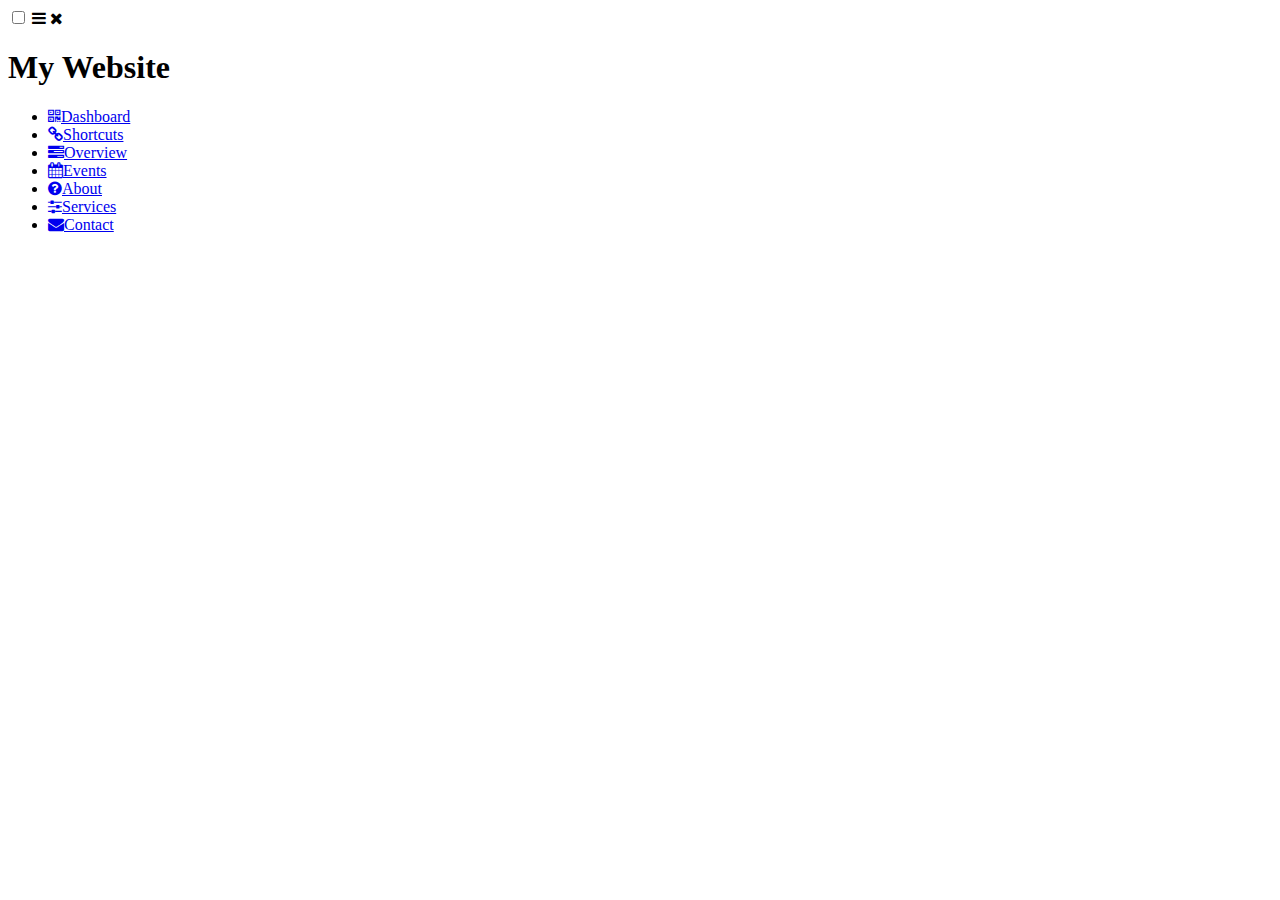
==== index.html @ 09605ea7 "Create index.html" ====
<!DOCTYPE html>
<html>
   <head>
      <meta charset="utf-8">
      <meta http-equiv="X-UA-Compatible" content="IE=edge">
      <title>Sidebar</title>
      <meta name="description" content="">
      <meta name="viewport" content="width=device-width, initial-scale=1">
      <link rel="stylesheet" href="style.css">
      <link rel="stylesheet" href="https://cdnjs.cloudflare.com/ajax/libs/font-awesome/4.7.0/css/font-awesome.min.css">
   </head>
   <body>

      <section id="sidebar">
         <input type="checkbox" name="check" id="check">
         <label for="check">
            <i class="fa fa-bars" id="open"></i>
            <i class="fa fa-times" id="cancel"></i>
         </label>
         <div class="sidenav">
            <h1>My Website</h1>
            <ul>
               <li><a href="#"><i class="fa fa-qrcode"></i>Dashboard</a></li>
               <li><a href="#"><i class="fa fa-link"></i>Shortcuts</a></li>
               <li><a href="#"><i class="fa fa-tasks"></i>Overview</a></li>
               <li><a href="#"><i class="fa fa-calendar"></i>Events</a></li>
               <li><a href="#"><i class="fa fa-question-circle"></i>About</a></li>
               <li><a href="#"><i class="fa fa-sliders"></i>Services</a></li>
               <li><a href="#"><i class="fa fa-envelope"></i>Contact</a></li>
            </ul>
         </div>
      </section>
      

   </body>
</html>
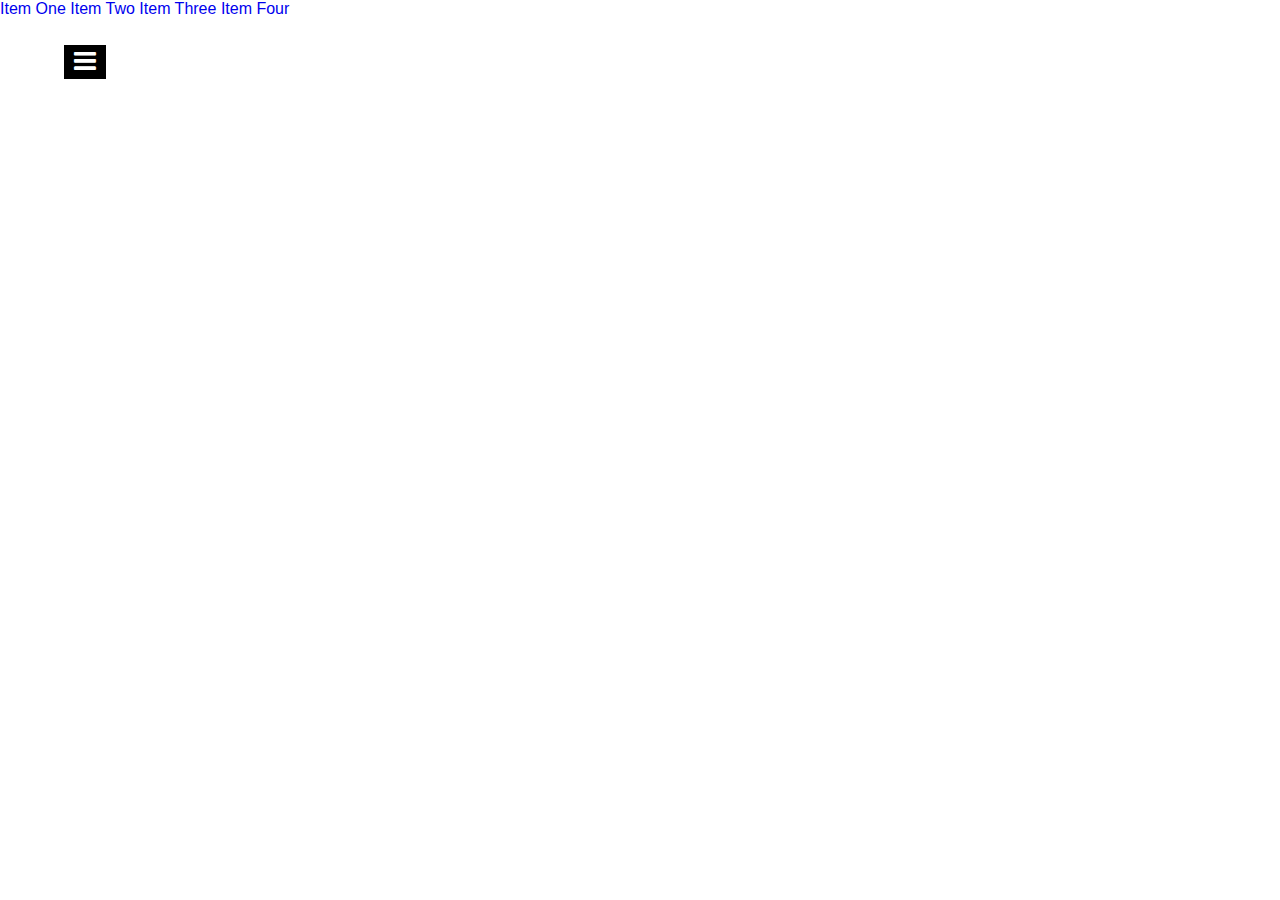
==== commit 88064acf: "update index.html" ====
--- a/index.html
+++ b/index.html
@@ -20,16 +20,25 @@
          <div class="sidenav">
             <h1>My Website</h1>
             <ul>
-               <li><a href="#"><i class="fa fa-qrcode"></i>Dashboard</a></li>
+               <li><a href="#" target="_blank"><i class="fa fa-qrcode"></i>Dashboard</a></li>
                <li><a href="#"><i class="fa fa-link"></i>Shortcuts</a></li>
-               <li><a href="#"><i class="fa fa-tasks"></i>Overview</a></li>
+               <li><a href="#"  class="active"><i class="fa fa-tasks"></i>Overview</a></li>
                <li><a href="#"><i class="fa fa-calendar"></i>Events</a></li>
                <li><a href="#"><i class="fa fa-question-circle"></i>About</a></li>
                <li><a href="#"><i class="fa fa-sliders"></i>Services</a></li>
                <li><a href="#"><i class="fa fa-envelope"></i>Contact</a></li>
             </ul>
          </div>
+         <section id="main">
+            <div class="">
+               <a href="#" class="active">Item One</a>
+               <a href="./item2/index.html">Item Two</a>
+               <a href="#">Item Three</a>
+               <a href="#">Item Four</a>
+            </div>
+         </section>
       </section>
+
       
 
    </body>
--- a/style.css
+++ b/style.css
@@ -0,0 +1,90 @@
+* {
+   margin: 0;
+   padding: 0;
+   outline: 0;
+   text-decoration: none;
+   box-sizing: border-box;
+   font-family: 'Roboto', sans-serif;
+}
+
+section#sidebar .sidenav {
+   background-color: rgba(0,0,0,.9);
+   height: 100%;
+   width: 20vw;
+   left: -20vw;
+   position: fixed;
+   transition: all .5s ease;
+   z-index: 1;
+}
+
+section#sidebar .sidenav h1 {
+   color: #fff;
+   font-size: 2vw;
+   line-height: 5vw;
+   text-align: center;
+}
+
+section#sidebar .sidenav li {
+   border-top: 1px solid rgba(255,255,255,.1);
+   padding-left: 3vw;
+   border-bottom: 1px solid black;
+   transition: all .3s ease;
+}
+
+section#sidebar .sidenav li:hover {
+   padding-left: 3.8vw;
+}
+
+section#sidebar .sidenav li a {
+   color: #fff;
+   display: block;
+   line-height: 8vh;
+   font-size: 1.3vw;
+}
+
+section#sidebar .sidenav li a i {
+   margin-right: 2vw;
+}
+
+section#sidebar #check {
+   display: none;
+}
+
+section#sidebar #open {
+   top: 5vh;
+   left: 5vw;
+   padding: 4px 10px;
+   cursor: pointer;
+   color: #fff;
+   font-size: 2vw;
+   position: fixed;
+   background-color: black;
+   transition: all .5s ease;
+}
+
+section#sidebar #cancel {
+   top: 5vh;
+   left: -21vw;
+   padding: 4px 8px;
+   cursor: pointer;
+   color: #fff;
+   font-size: 1.5vw;
+   position: fixed;
+   background-color: black;
+   transition: all .43s ease;
+   
+}
+
+#check:checked ~ .sidenav {
+   left: 0;
+}
+
+#check:checked ~ label #open {
+   left: 20vw;
+   opacity: 0;
+   pointer-events: none;
+}
+
+#check:checked ~ label #cancel {
+   left: 21vw;
+}
